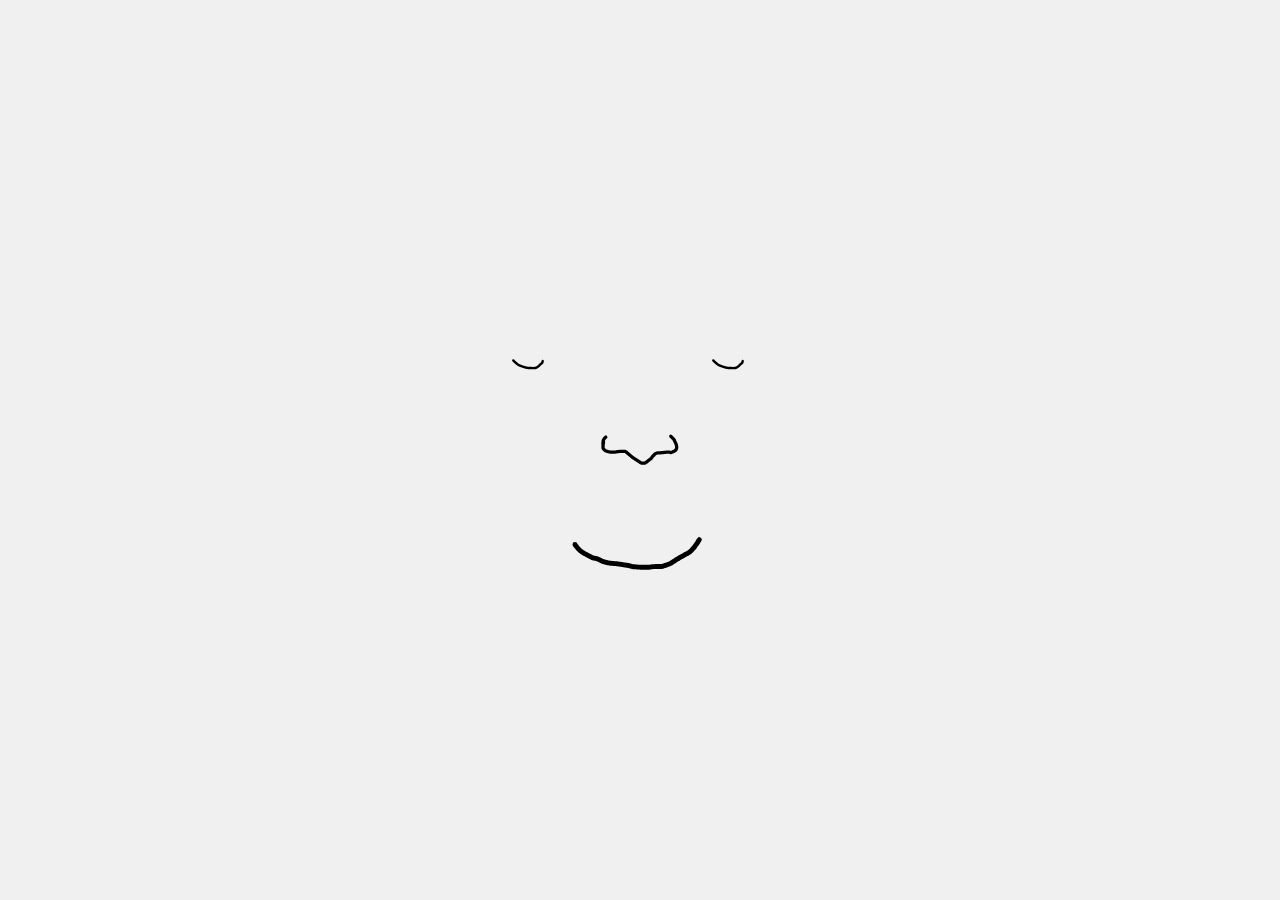
==== index.html @ 4d18c239 "rename html page, delete obsolete svgs" ====
<!DOCTYPE html>
<html lang="en">
<head>
	<meta charset="UTF-8">
	<meta name="viewport" content="width=device-width, initial-scale=1.0">
	<title>Interactive Face</title>
	<link rel="stylesheet" href="styles.css">
</head>
<body>
	<div class="face-container">
		<img id="left-eye" src="static/closed_eye.svg" alt="Left Eye">
		<img id="right-eye" src="static/closed_eye.svg" alt="Right Eye">
		<img id="nose" src="static/nose.svg" alt="Nose">
		<img id="mouth" src="static/smiling_mouth.svg" alt="Mouth">
	</div>
	<script src="script.js"></script>
</body>
</html>
---- styles.css ----
body {
    display: flex;
    justify-content: center;
    align-items: center;
    height: 100vh;
    margin: 0;
    background-color: #f0f0f0;
}

.face-container {
    display: flex;
    justify-content: center;
    align-items: center;
    position: relative;
    width: 100%;
    max-width: 400px; /* Set a maximum width */
    height: 400px; /* Set a fixed height for the container */
    transition: transform 2s ease-in-out;
}

.face-container.rotate-face {
    animation: rotate-animation 1.5s ease-in-out;
}

@keyframes rotate-animation {
    0% { transform: rotate(0deg); }
    50% { transform: rotate(-180deg); } /* Rotate 180 degrees counterclockwise */
    100% { transform: rotate(0deg); } /* Back to original position */
}

.face-container img {
    position: absolute;
    width: 20%; /* Make the images responsive */
    height: auto; /* Adjust height automatically */
}

#left-eye, #right-eye, #nose, #mouth {
    position: absolute;
}

#left-eye {
    top: 30%; /* Adjust as needed */
    left: 25%; /* Adjust as needed */
    transform: translate(-50%, -50%);
    animation: shake 5s infinite;
    animation-delay: 0s; /* No delay */
    --shake-offset-x: 0.5px;
    --shake-offset-y: 0.5px;
}

#right-eye {
    top: 30%; /* Adjust as needed */
    left: 75%; /* Adjust as needed */
    transform: translate(-50%, -50%);
    animation: shake 5s infinite;
    animation-delay: 0.1s; /* Slight delay */
    --shake-offset-x: -0.5px;
    --shake-offset-y: -0.5px;
}

#nose {
    top: 50%; /* Adjust as needed */
    left: 50%; /* Adjust as needed */
    transform: translate(-50%, -50%);
    animation: shake 5s infinite;
    animation-delay: 0.2s; /* Slight delay */
    --shake-offset-x: 1px;
    --shake-offset-y: 1px;
}

#mouth {
    top: 75%; /* Adjust as needed */
    left: 50%; /* Adjust as needed */
    width: 40%;
    height: auto;
    transform: translate(-50%, -50%);
    animation: shake 5s infinite;
    animation-delay: 0.3s; /* Slight delay */
    --shake-offset-x: -1px;
    --shake-offset-y: -1px;
}

@keyframes shake {
    0% { transform: translate(-50%, -50%) translate(calc(0.5px + var(--shake-offset-x)), calc(0.5px + var(--shake-offset-y))) rotate(0deg); }
    10% { transform: translate(-50%, -50%) translate(calc(-0.5px + var(--shake-offset-x)), calc(-1px + var(--shake-offset-y))) rotate(-1deg); }
    20% { transform: translate(-50%, -50%) translate(calc(-1.5px + var(--shake-offset-x)), calc(0px + var(--shake-offset-y))) rotate(1deg); }
    30% { transform: translate(-50%, -50%) translate(calc(1.5px + var(--shake-offset-x)), calc(1px + var(--shake-offset-y))) rotate(0deg); }
    40% { transform: translate(-50%, -50%) translate(calc(0.5px + var(--shake-offset-x)), calc(-0.5px + var(--shake-offset-y))) rotate(1deg); }
    50% { transform: translate(-50%, -50%) translate(calc(-0.5px + var(--shake-offset-x)), calc(1px + var(--shake-offset-y))) rotate(-1deg); }
    60% { transform: translate(-50%, -50%) translate(calc(-1.5px + var(--shake-offset-x)), calc(0.5px + var(--shake-offset-y))) rotate(0deg); }
    70% { transform: translate(-50%, -50%) translate(calc(1.5px + var(--shake-offset-x)), calc(0.5px + var(--shake-offset-y))) rotate(-1deg); }
    80% { transform: translate(-50%, -50%) translate(calc(-0.5px + var(--shake-offset-x)), calc(-0.5px + var(--shake-offset-y))) rotate(1deg); }
    90% { transform: translate(-50%, -50%) translate(calc(0.5px + var(--shake-offset-x)), calc(1px + var(--shake-offset-y))) rotate(0deg); }
    100% { transform: translate(-50%, -50%) translate(calc(0.5px + var(--shake-offset-x)), calc(-1px + var(--shake-offset-y))) rotate(-1deg); }
}
.shake {
    animation: shake 5s infinite; /* Duration and repeat of the shake effect */
}

/* Media query for smaller screens */
@media (max-width: 600px) {
    .face-container {
        max-width: 300px; /* Adjust max-width for smaller screens */
        height: 300px; /* Adjust height for smaller screens */
    }

    .face-container img {
        width: 30%; /* Adjust image size for smaller screens */
    }

    #left-eye, #right-eye {
        top: 30%;
    }

    #left-eye {
        left: 25%;
    }

    #right-eye {
        left: 75%;
    }

    #nose {
        top: 50%; /* Adjust as needed */
        left: 50%; /* Centered horizontally */
    }

    #mouth {
        top: 75%; /* Adjust as needed */
        left: 50%; /* Centered horizontally */
    }
}
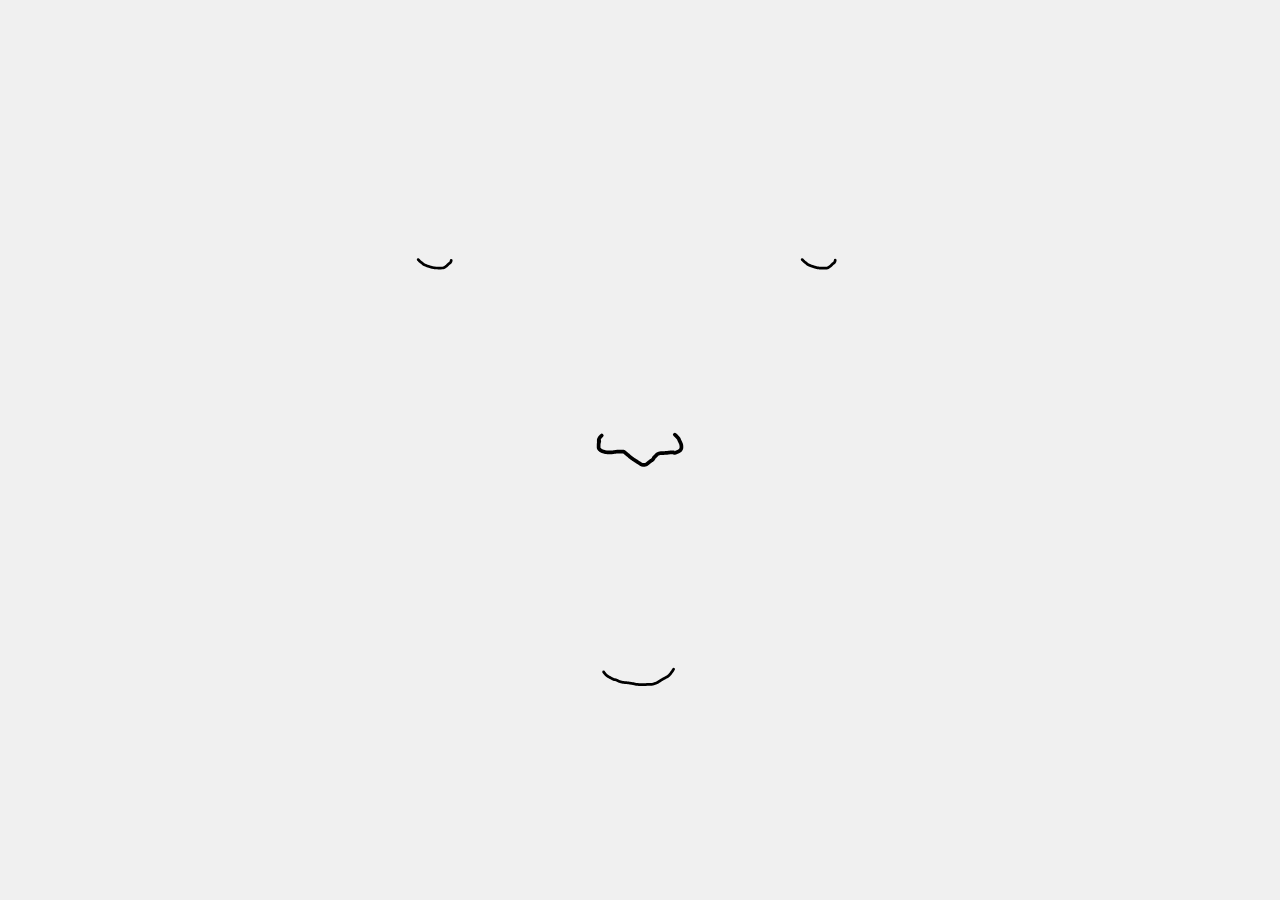
==== commit 4cb81bce: "make left eye dynamic, 15sec lid shutting based on inactivity" ====
--- a/index.html
+++ b/index.html
@@ -3,15 +3,18 @@
 <head>
 	<meta charset="UTF-8">
 	<meta name="viewport" content="width=device-width, initial-scale=1.0">
-	<title>Interactive Face</title>
+	<title>Floating Faces</title>
 	<link rel="stylesheet" href="styles.css">
 </head>
 <body>
 	<div class="face-container">
-		<img id="left-eye" src="static/closed_eye.svg" alt="Left Eye">
-		<img id="right-eye" src="static/closed_eye.svg" alt="Right Eye">
-		<img id="nose" src="static/nose.svg" alt="Nose">
-		<img id="mouth" src="static/smiling_mouth.svg" alt="Mouth">
+		<div id="left-eye-container" draggable="true">
+			<img id="left-eye" src="static/closed_eye.svg" alt="Left Eye">
+			<img id="left-eye-pupil" src="static/pupil.svg" alt="Left Eye Pupil" style="display: none;">
+		</div>
+		<img id="right-eye" src="static/closed_eye.svg" alt="Right Eye" draggable="true">
+		<img id="nose" src="static/nose.svg" alt="Nose" draggable="true">
+		<img id="mouth" src="static/smiling_mouth.svg" alt="Mouth" draggable="true">
 	</div>
 	<script src="script.js"></script>
 </body>
--- a/styles.css
+++ b/styles.css
@@ -12,45 +12,52 @@
     justify-content: center;
     align-items: center;
     position: relative;
-    width: 100%;
-    max-width: 400px; /* Set a maximum width */
-    height: 400px; /* Set a fixed height for the container */
+    width: 100%; /* Full width */
+    height: 100%; /* Full height */
     transition: transform 2s ease-in-out;
-}
-
-.face-container.rotate-face {
-    animation: rotate-animation 1.5s ease-in-out;
-}
-
-@keyframes rotate-animation {
-    0% { transform: rotate(0deg); }
-    50% { transform: rotate(-180deg); } /* Rotate 180 degrees counterclockwise */
-    100% { transform: rotate(0deg); } /* Back to original position */
 }
 
 .face-container img {
     position: absolute;
-    width: 20%; /* Make the images responsive */
+    width: 7%; /* Make the images responsive */
     height: auto; /* Adjust height automatically */
 }
 
-#left-eye, #right-eye, #nose, #mouth {
+#left-eye-container, #left-eye, #left-eye-pupil, #right-eye, #nose, #mouth {
     position: absolute;
 }
 
-#left-eye {
-    top: 30%; /* Adjust as needed */
-    left: 25%; /* Adjust as needed */
+#left-eye-container {
+    display: flex; /* Use flexbox to center content */
+    justify-content: center;
+    align-items: center;
+    position: absolute;
+    top: 30%;
+    left: 35%;
     transform: translate(-50%, -50%);
+    width: 7%; /* Match the width of .face-container img */
+    height: auto; /* Adjust height automatically */
     animation: shake 5s infinite;
     animation-delay: 0s; /* No delay */
     --shake-offset-x: 0.5px;
     --shake-offset-y: 0.5px;
 }
 
+#left-eye {
+    display: block;
+    width: 100%; /* Make the eye fill the container */
+    height: auto;
+}
+
+#left-eye-pupil {
+    width: 30%;
+    height: auto; /* Adjust height automatically */
+    pointer-events: none; /* Prevent the pupil from interfering with drag events */
+}
+
 #right-eye {
-    top: 30%; /* Adjust as needed */
-    left: 75%; /* Adjust as needed */
+    top: 30%; 
+    left: 65%; 
     transform: translate(-50%, -50%);
     animation: shake 5s infinite;
     animation-delay: 0.1s; /* Slight delay */
@@ -59,8 +66,8 @@
 }
 
 #nose {
-    top: 50%; /* Adjust as needed */
-    left: 50%; /* Adjust as needed */
+    top: 50%; 
+    left: 50%; 
     transform: translate(-50%, -50%);
     animation: shake 5s infinite;
     animation-delay: 0.2s; /* Slight delay */
@@ -69,10 +76,8 @@
 }
 
 #mouth {
-    top: 75%; /* Adjust as needed */
-    left: 50%; /* Adjust as needed */
-    width: 40%;
-    height: auto;
+    top: 75%; 
+    left: 50%; 
     transform: translate(-50%, -50%);
     animation: shake 5s infinite;
     animation-delay: 0.3s; /* Slight delay */
@@ -97,11 +102,12 @@
     animation: shake 5s infinite; /* Duration and repeat of the shake effect */
 }
 
+
 /* Media query for smaller screens */
 @media (max-width: 600px) {
     .face-container {
         max-width: 300px; /* Adjust max-width for smaller screens */
-        height: 300px; /* Adjust height for smaller screens */
+        height: 400px; /* Adjust height for smaller screens */
     }
 
     .face-container img {
@@ -121,12 +127,12 @@
     }
 
     #nose {
-        top: 50%; /* Adjust as needed */
+        top: 50%;
         left: 50%; /* Centered horizontally */
     }
 
     #mouth {
-        top: 75%; /* Adjust as needed */
+        top: 75%;
         left: 50%; /* Centered horizontally */
     }
 }
